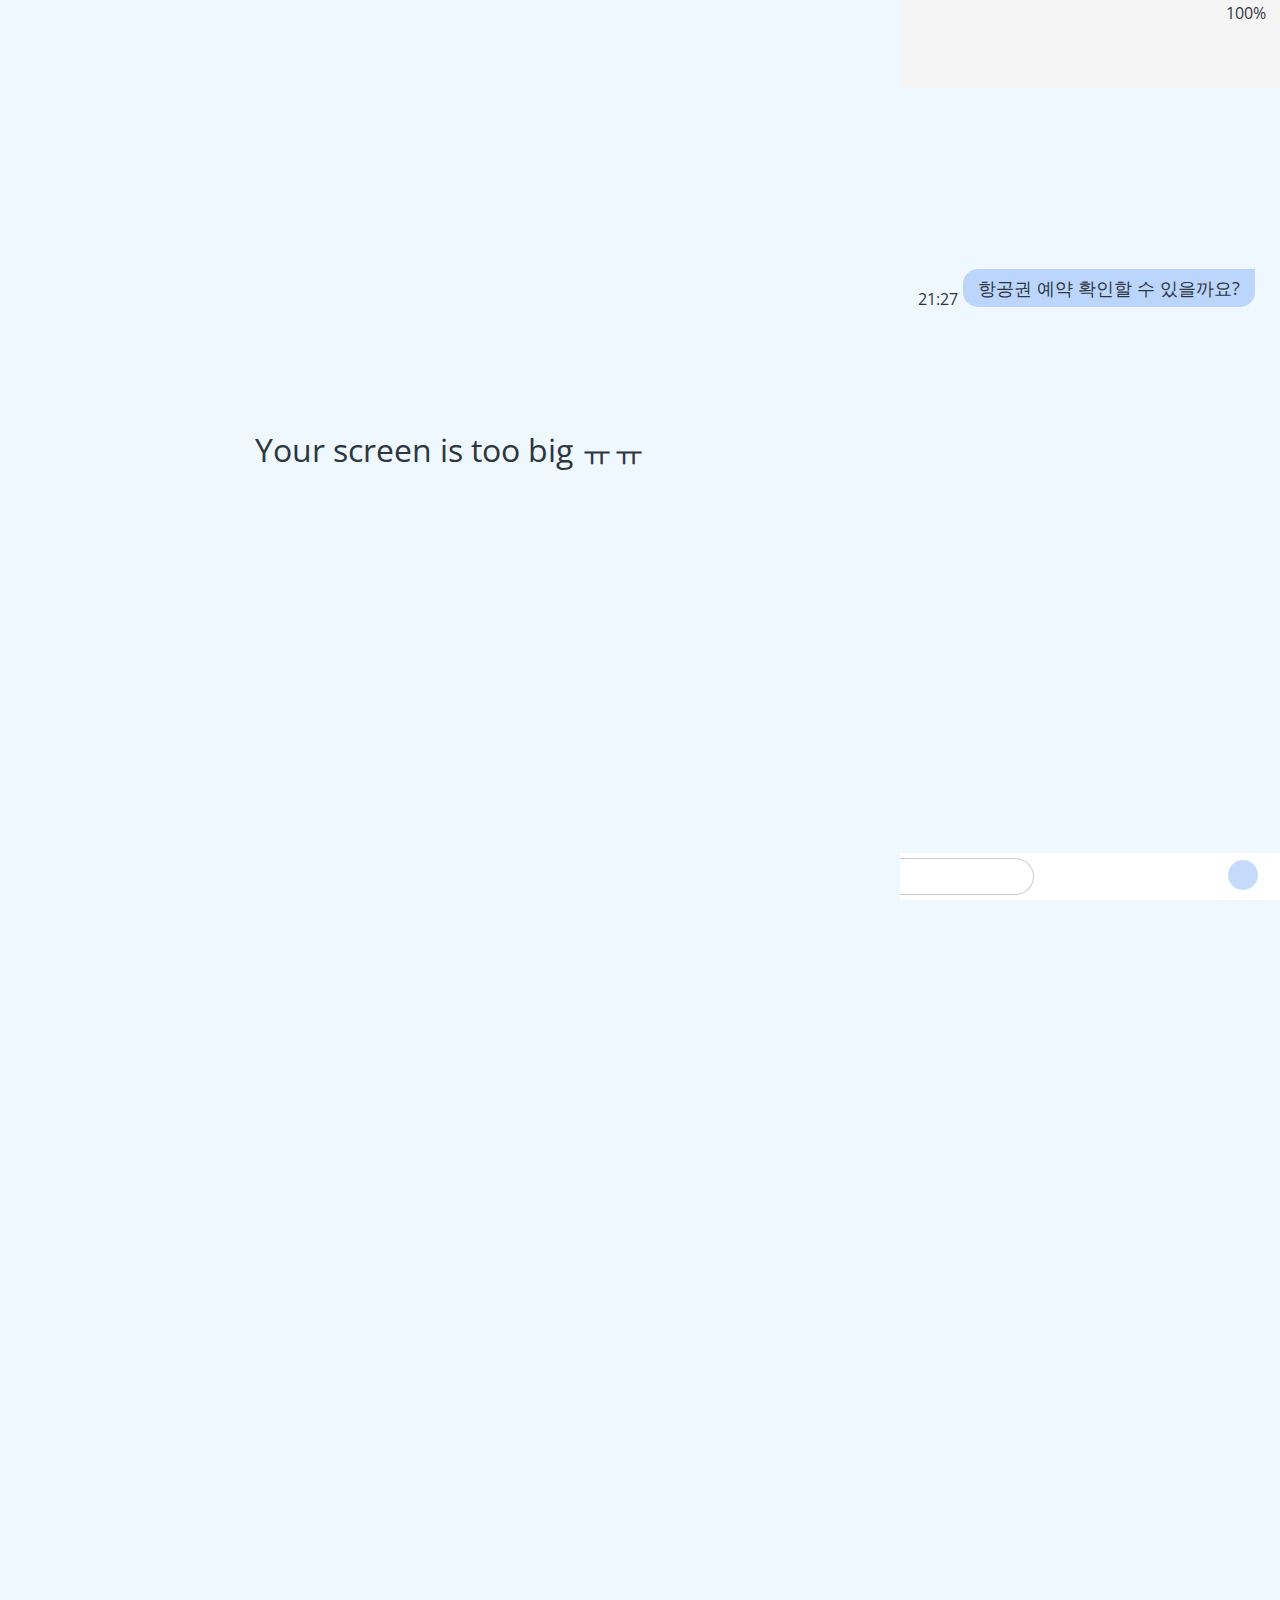
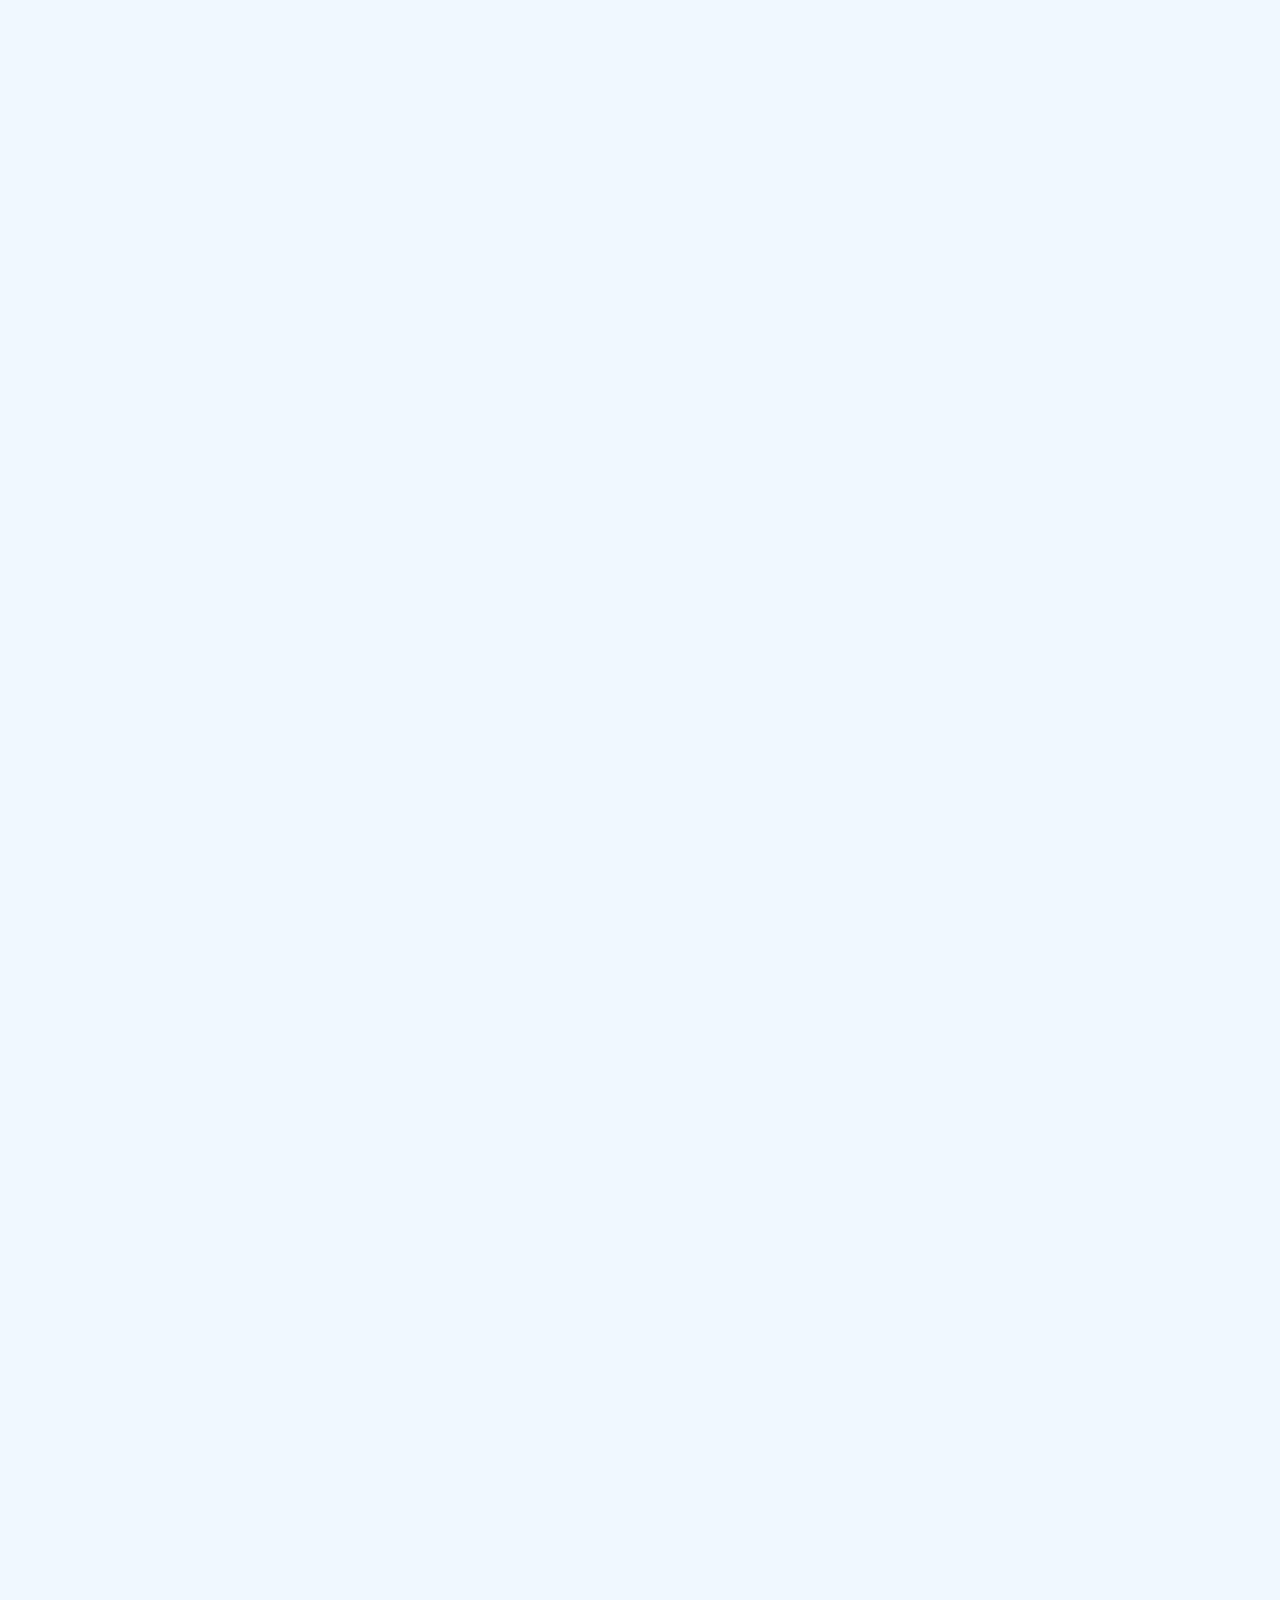
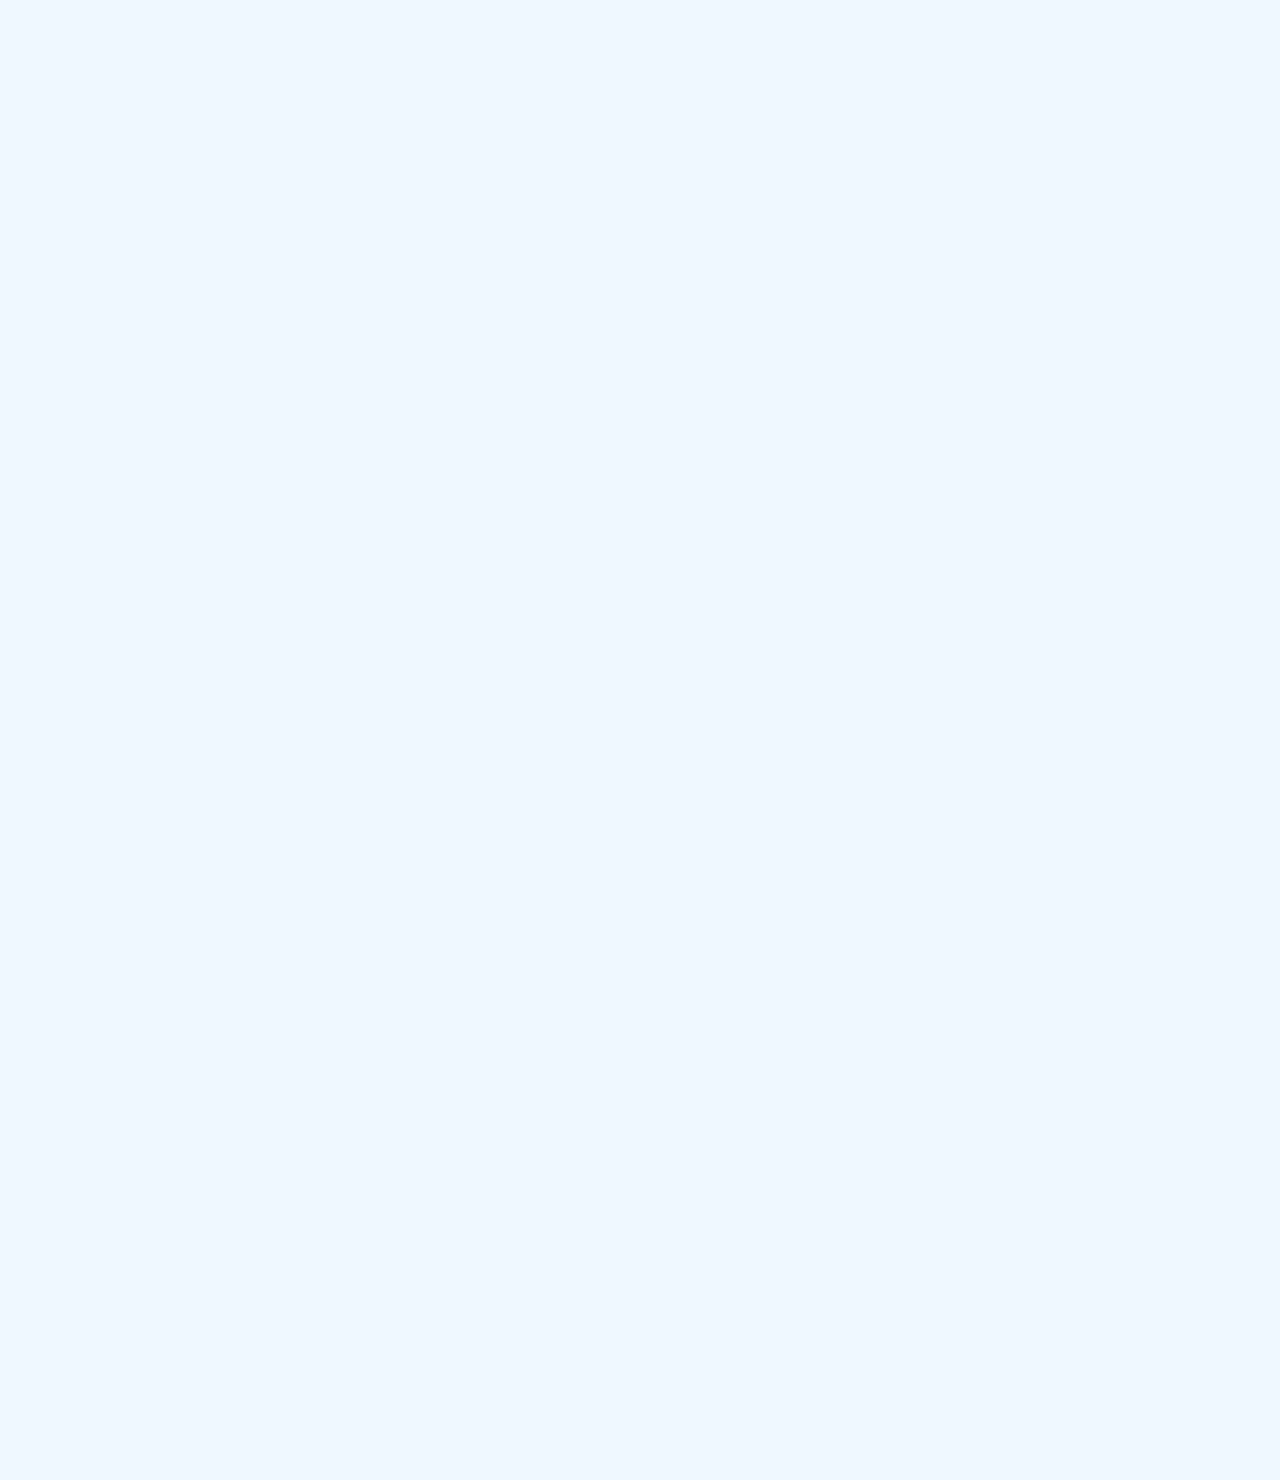
==== chat.html @ 1c3b12e6 "result_file" ====
<!DOCTYPE html>
<head>
    <link rel="stylesheet" href="css/styles.css">
    <meta charset = "UTF-8" />
    <meta name = "viewport" content = />
    <title>Chat - Welcome to kokoa Talk</title>
</head>
   
<body id="chat-screen">
    <div class = "status-bar">
        <div class ="status-bar_column">
            <span>No Service</span>
            <i class="fas fa-wifi"></i>       
            <!-- To do : Wifi Icon-->
            
        </div>
        <div class ="status-bar_column">
            <span>18:43</span>       
     
        </div>
        <div class ="status-bar_column">
            <span>100%</span> 
            <i class="fas fa-battery-full fa-xl"></i>
            <i class="fas fa-bolt"></i>
            <!-- Battery Icon-->
            <!-- Lightning Icon-->
        </div>
    </div>

    <div class="header alt-header">
        <div class="alt-header__column">
            <a href="more.html">
                <i class="fas fa-angle-left fa-3x"></i>
            </a>
        </div>
        <div class="alt-header__column">
            <h1 class="alt-header__title">YUN</h1>
        </div>
        <div class="alt-header__column">
            <span><i class="fas fa-search fa-lg"></i></span>
            <span><i class="fas fa-bars fa-lg"></i></span>
        </div>
    </div>

    <main class="main-screen main-chat">
        
        <div class="chat__timestamp">
            Tuesday, April 30, 2021
        </div>

        <div class="message-row message-row--own">
            <div class="message-row__content">
            
            <div class="message__info">
                <span class="message__bubble">항공권 예약 확인할 수 있을까요?</span>
                <span class="message__time">21:27</span>
            </div>
            </div>
        </div>

        <div class="message-row">
            <img src="https://images.unsplash.com/photo-1617391248426-a93771a9335b?ixid=MnwxMjA3fDB8MHxzZWFyY2h8MzR8fGFpcmxpbmV8ZW58MHx8MHx8&ixlib=rb-1.2.1&auto=format&fit=crop&w=500&q=60"/>
            <div class="message-row__content">
            <span class="message__author">KR Airline</span>
            <div class="message__info">
                <span class="message__bubble">예약하신 항공권은 아래와 같습니다.</span>
                <span class="message__time">21:28</span>
            </div>
            </div>
        </div>

        <div class="message-row">
            <img src="https://images.unsplash.com/photo-1617391248426-a93771a9335b?ixid=MnwxMjA3fDB8MHxzZWFyY2h8MzR8fGFpcmxpbmV8ZW58MHx8MHx8&ixlib=rb-1.2.1&auto=format&fit=crop&w=500&q=60"/>
            <div class="message-row__content">
            <span class="message__author">KR Airline</span>
            <div class="message__info">
                <div class="message__reservation">
                    <div class="message__reservation__sm">
                    <span># 항공권 예약 관리</span> 
                    </div>
                    <div class="flight_schedule">
                        <div class="flight_schedule__photo">
                            <img src="https://flight.naver.com/flights/assets/images/logo/KE.png"/>
                            <span>대한항공</span>
                        </div>
                        
                        <div class="flight_schedule__section">
                            <span class="flight_schedule__date">2021.05.25 (화)</span>
                            <div class="flight_schedule__time">
                            <span class="flight_schedule__departures">ICN(인천)</span>
                            <span><i class="fas fa-plane-departure"></i></span>
                            <span class="flight_schedule__arrival">NRT(도쿄, 나리타)</span>
                        </div>
                        <div class="flight-line"></div>
                        <span class="flight-time">11:15</span>
                        <span class="flight-time">직항, 일반석</span>
                        <span class="flight-time">13:15</span>
                    
                    </div>
                </div>  
             
                <div class="flight_schedule">
                    <div class="flight_schedule__photo">
                        <img src="https://flight.naver.com/flights/assets/images/logo/KE.png"/>
                        <span>대한항공</span>
                    </div>                        
                    <div class="flight_schedule__section">
                        <span class="flight_schedule__date">2021.06.04 (금))</span>
                        <div class="flight_schedule__time">
                            <span class="flight_schedule__arrival">NRT(도쿄, 나리타)</span>
                            <span><i class="fas fa-plane-arrival"></i></span>        
                            <span class="flight_schedule__departures">ICN(인천)</span>
                            
                            
                    </div>
                        <div class="flight-line"></div>
                        <span class="flight-time">19:15</span>
                        <span class="flight-time">직항, 일반석</span>
                        <span class="flight-time">23:35</span>
                    
                </div>
                </div>
            </div>
            <span class="message__time">21:28</span>
        </div>
    </main>

    <form class="reply">
        <div class="reply__column">
            <i class="far fa-plus-square fa-lg"></i>
        </div>
        <div class="reply__column">
            <input type="text" placeholder="Write a message.." />
            <i class="far fa-smile-wink"></i>
            <button>
                <i class="fas fa-arrow-up"></i>
            </button>
        </div>
    </form>

    <div id="no-mobile">
        <span>Your screen is too big ㅠㅠ</span>
      </div>
  

   <script src="https://kit.fontawesome.com/6478f529f2.js"
crossorigin="anonymous">
 </script>
</body>
</html>
---- css/styles.css ----
@import url('https://fonts.googleapis.com/css2?family=Open+Sans:wght@300;600&display=swap');
@import "reset.css";
@import "variable.css";

/* components */
@import "components/status-bar.css";
@import "components/nav.css";
@import "components/screen-header.css";
@import "components/user-component.css";
@import "components/badge.css";
@import "components/icon-row.css";
@import "components/alt-screen-header.css";
@import "components/flight.css";

/* sreens */
@import "screens/login.css";
@import "screens/friends.css";
@import "screens/reservation.css";
@import "screens/more.css";
@import "screens/settings.css";
@import "screens/chat.css";
@import "screens/no-mobile.css";

body{
    font-family:-apple-system, BlinkMacSystemFont, 'Segoe UI', Roboto, Oxygen, Ubuntu, Cantarell, 'Open Sans', 'Helvetica Neue', sans-serif;
    background-color:aliceblue;
}

.main-screen{
    padding:0 var(--horizontal-space);
    
}
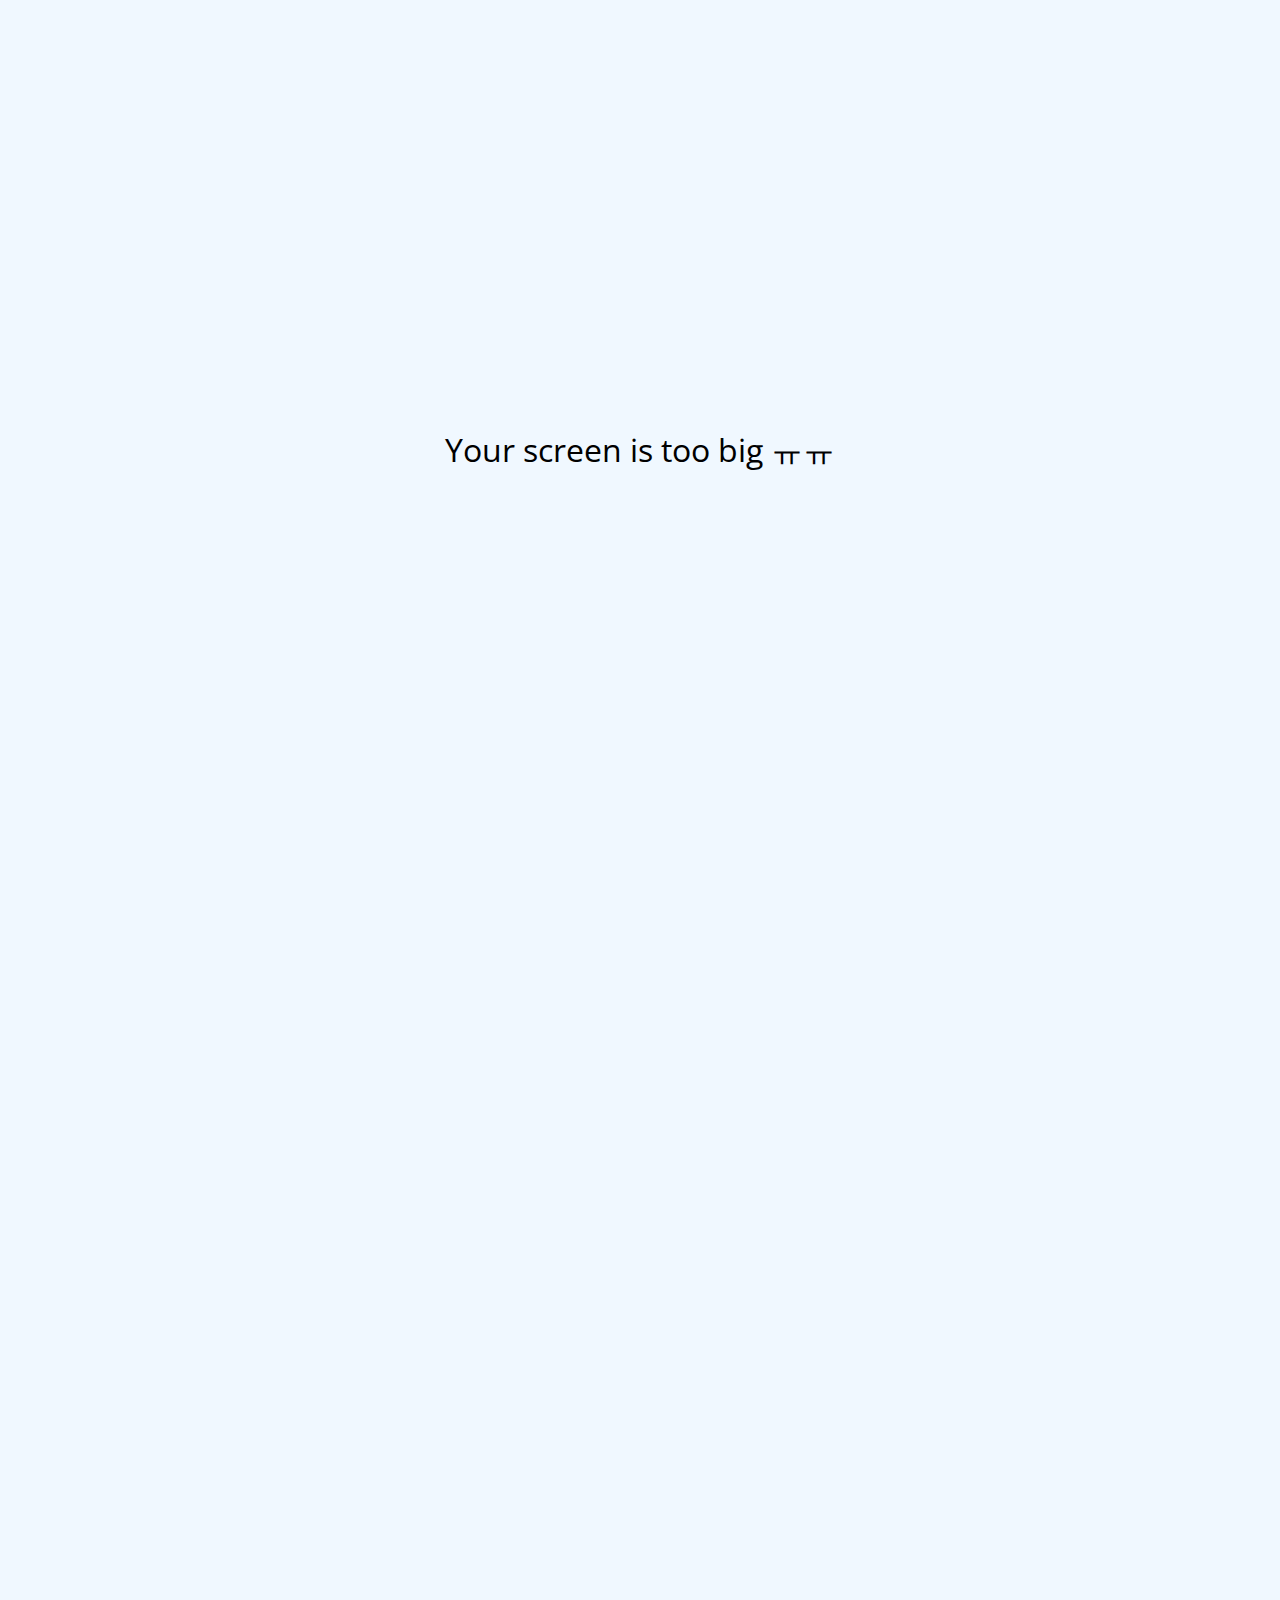
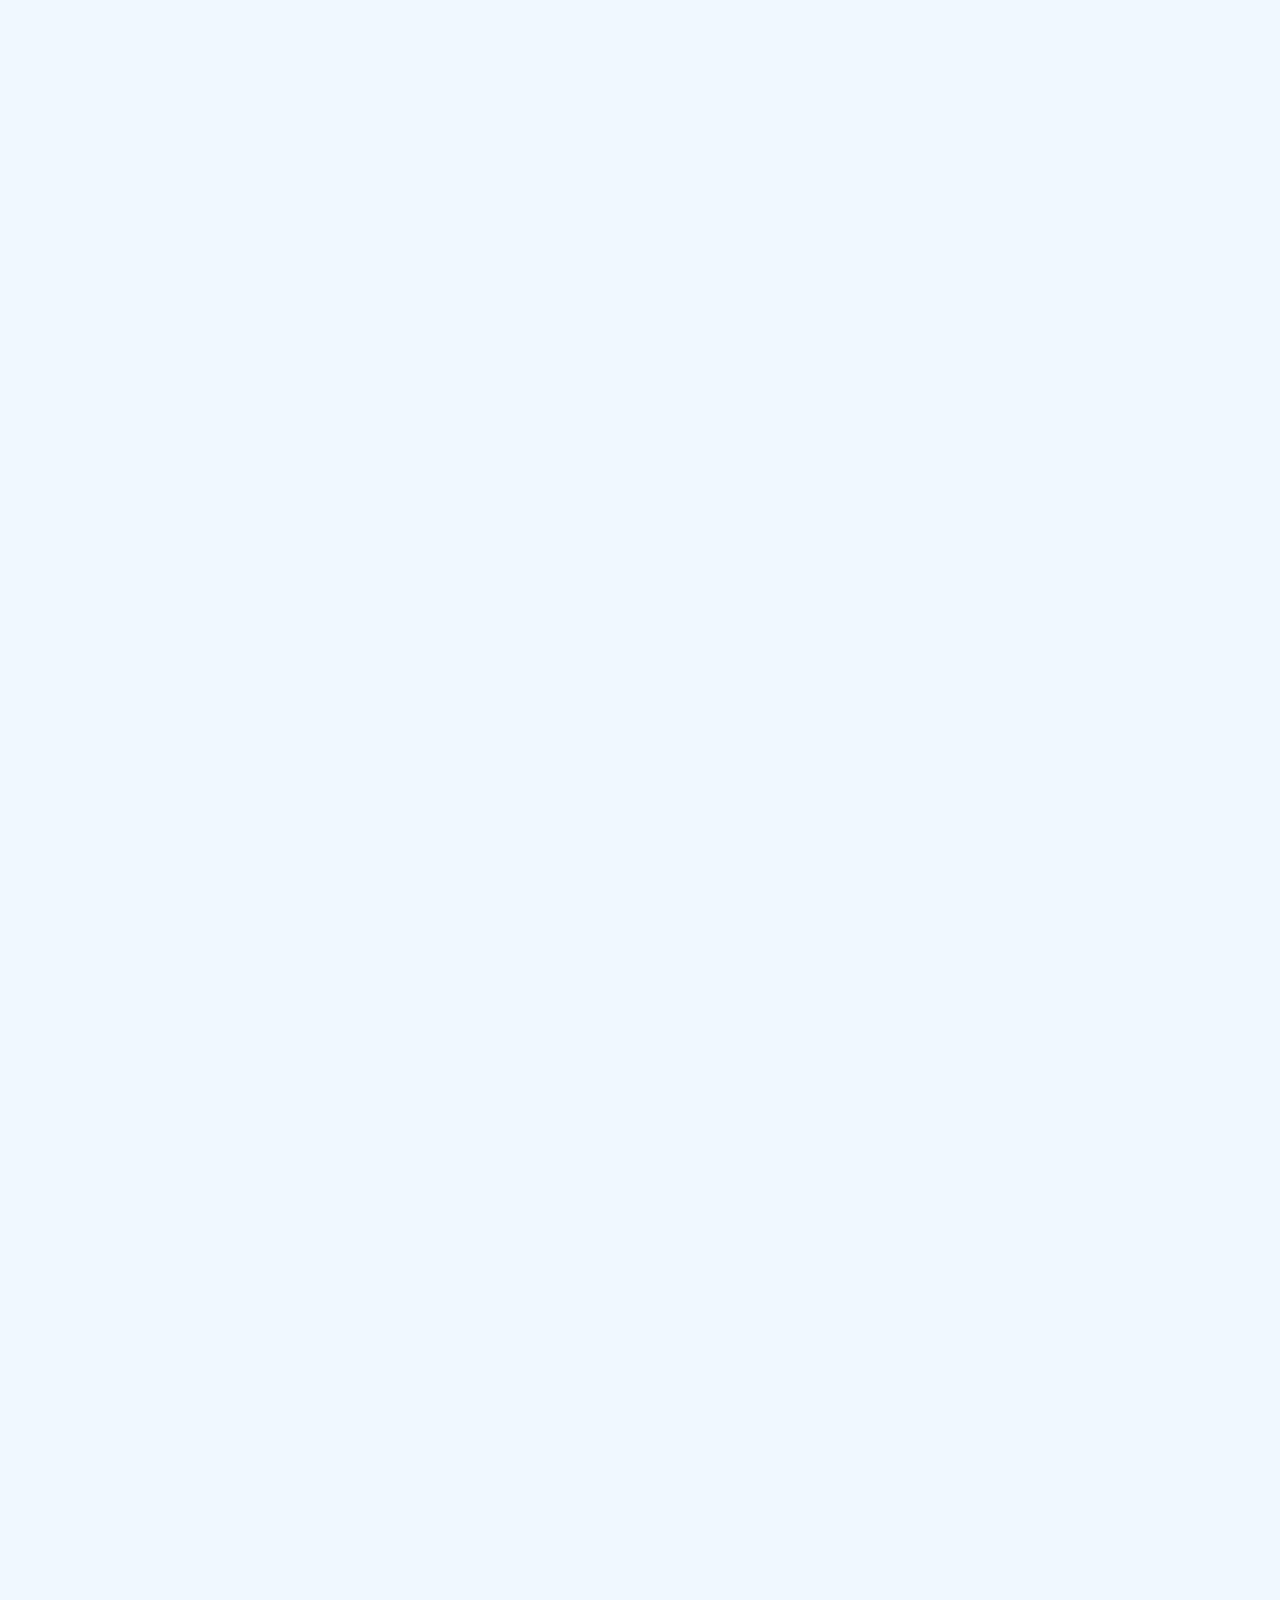
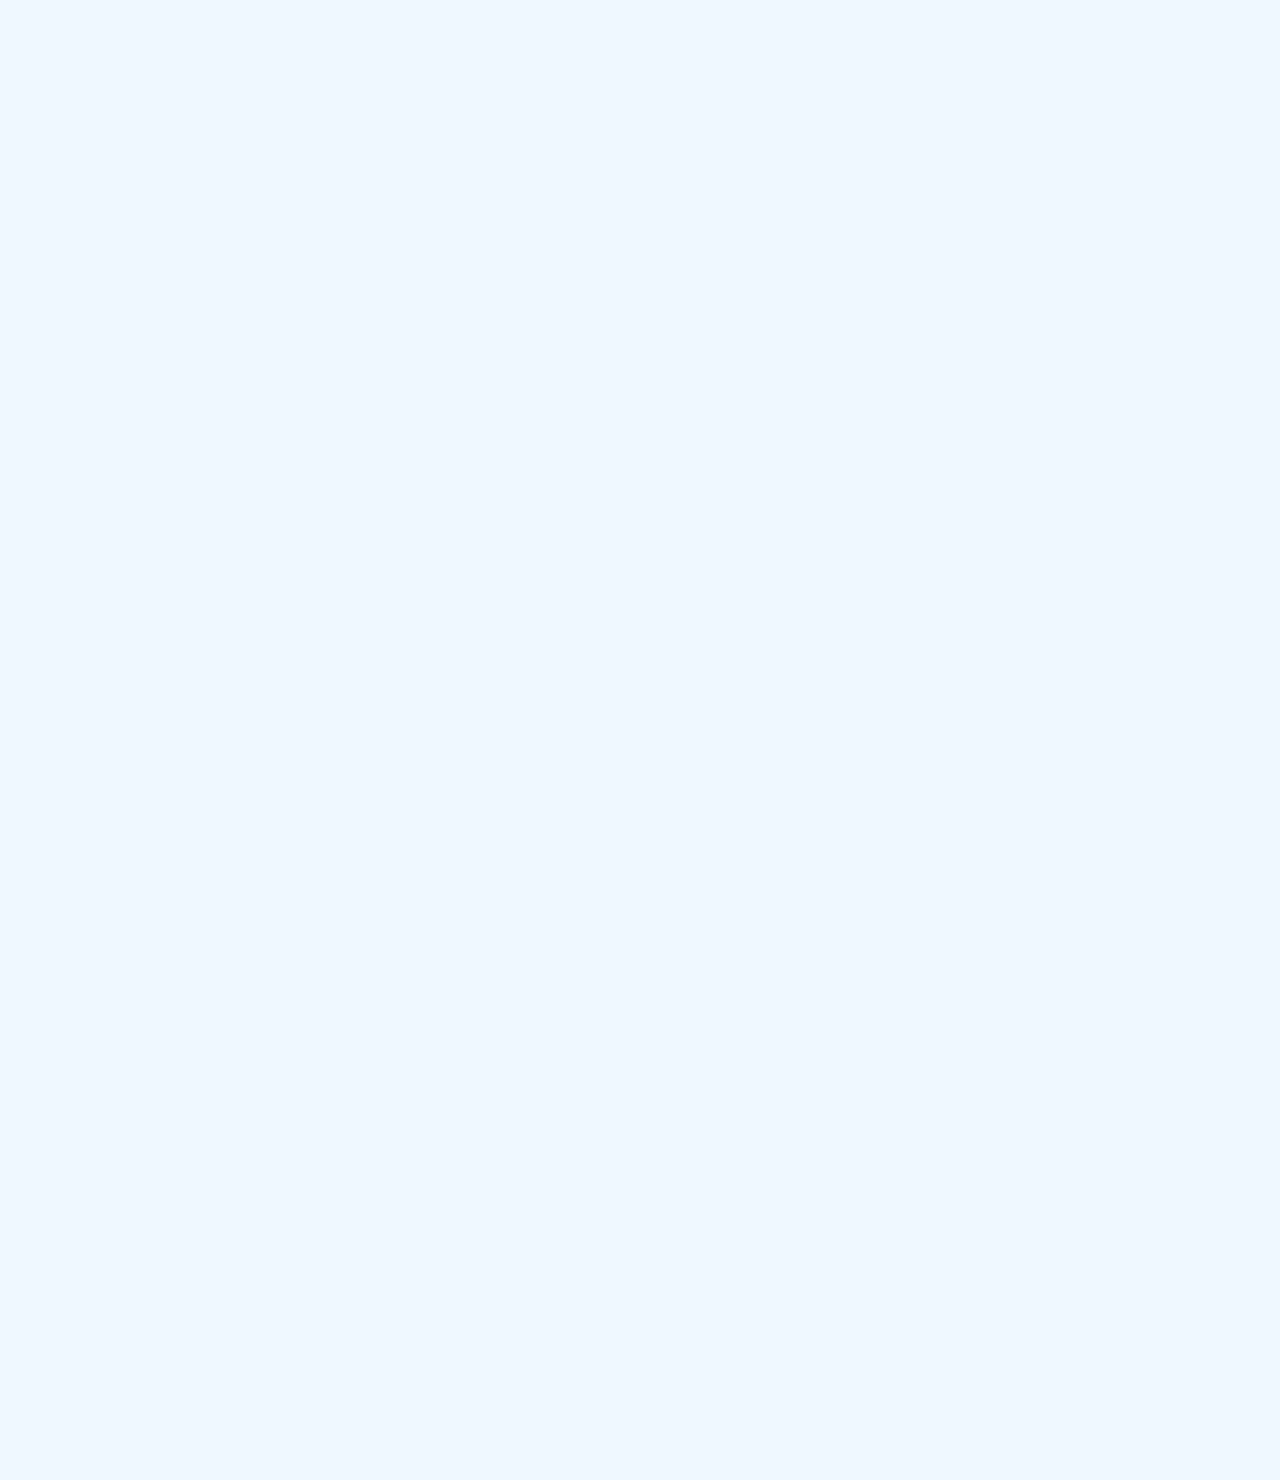
==== commit 41ee0cea: "change-all" ====
--- a/chat.html
+++ b/chat.html
@@ -1,9 +1,10 @@
 <!DOCTYPE html>
-<head>
-    <link rel="stylesheet" href="css/styles.css">
-    <meta charset = "UTF-8" />
-    <meta name = "viewport" content = />
-    <title>Chat - Welcome to kokoa Talk</title>
+<html lang="en">
+  <head>
+    <link rel="stylesheet" href="css/styles.css" />
+    <meta charset="UTF-8" />
+    <meta name="viewport" content="width=device-width, initial-scale=1.0" />
+    <title>Chat -  Welcome to Flight Talk</title>
 </head>
    
 <body id="chat-screen">
